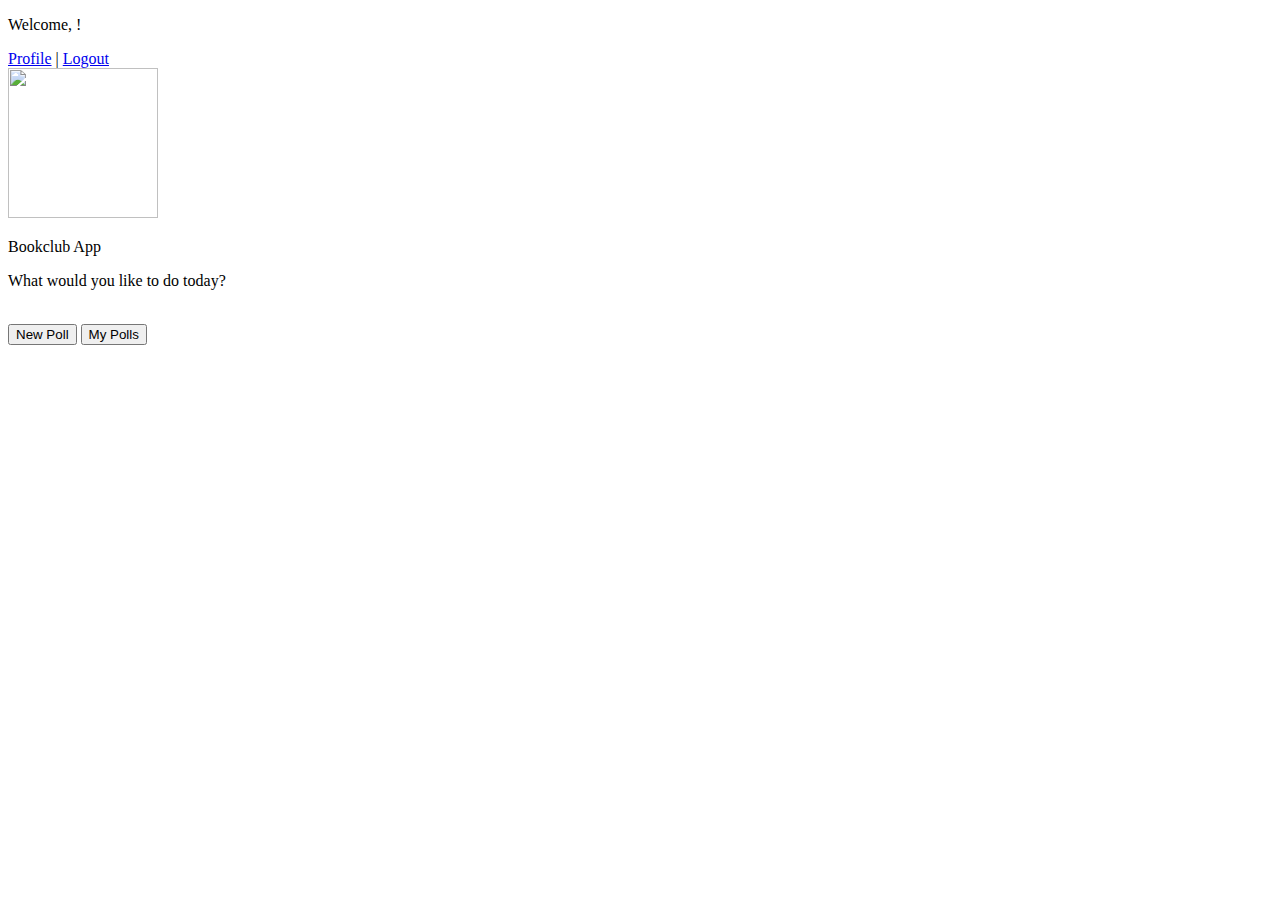
==== public/index.html @ f9499828 "Changing images" ====
<!DOCTYPE html>

<html>

	<head>
		<title>Bookclub App</title>
		
		<link href="/public/css/main.css" rel="stylesheet" type="text/css">
	</head>

	<header>
		<p>Welcome, <span id="display-name"></span>!</p>
		<a class="menu" href="/profile">Profile</a> | <a class="menu" href="/logout">Logout</a>
	</header>

	<body>
		<div class="container">
			<img src="/public/img/books.gif" height="150" width="150"/>
			<br />
			<p class="clementine-text">Bookclub App</p>
		</div>
	
		<div class="container">
			<p>What would you like to do today?<span id="click-nbr"></span></p>
			<br />
			<div class="btn-container">
				<button type="submit" class="btn btn-add">New Poll</button>
				<button class="btn btn-delete">My Polls</button>
			</div>
		</div>
		<center><br /><div class="container text-center" id="newpoll">
			
		</div></center>
		<script src="//code.jquery.com/jquery-1.11.2.min.js"></script>
		<script src="//code.jquery.com/jquery-migrate-1.2.1.min.js"></script>
		<script type="text/javascript" src="controllers/clickController.client.js"></script>
	</body>

</html>
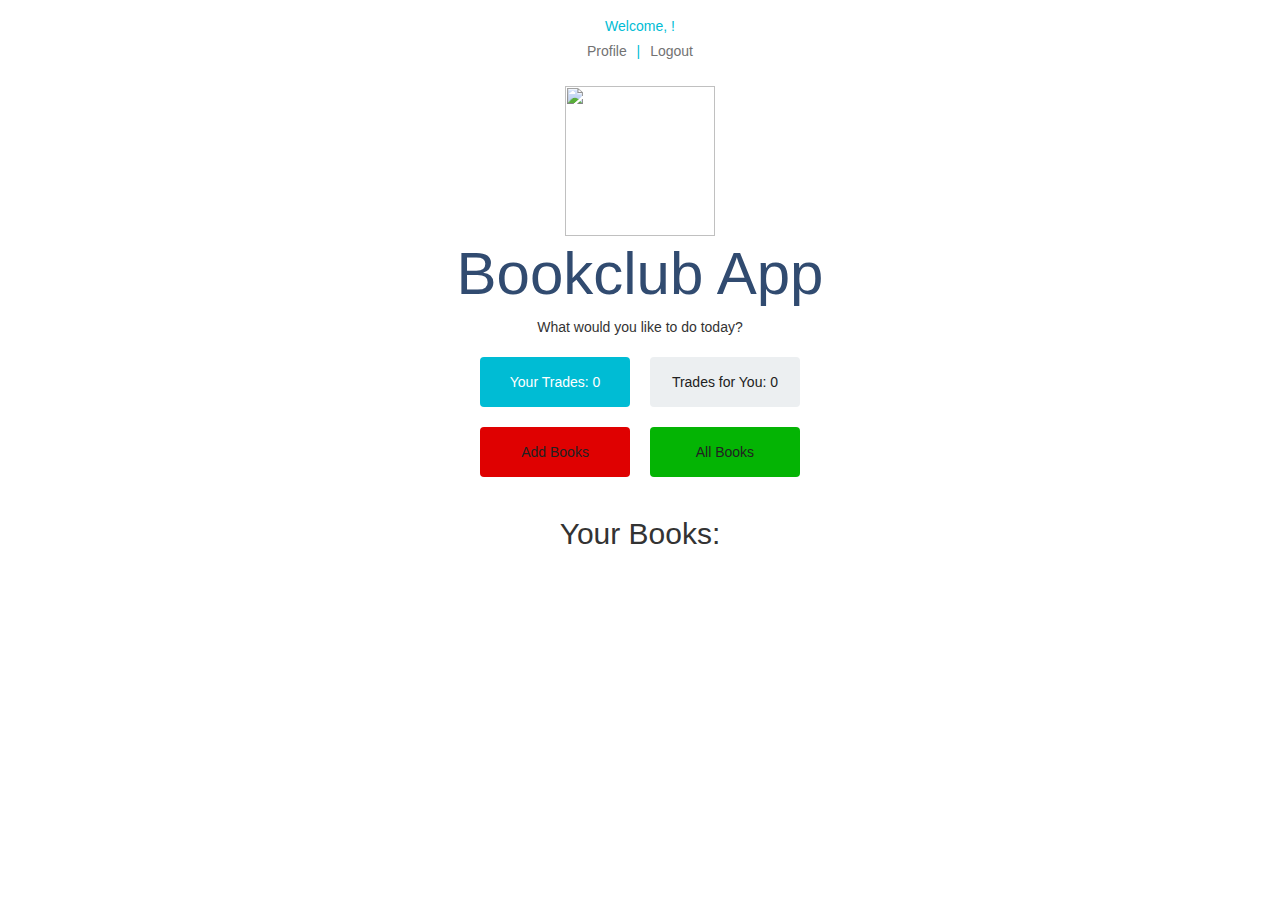
==== commit 065de4c3: "View User Books" ====
--- a/public/index.html
+++ b/public/index.html
@@ -4,8 +4,9 @@
 
 	<head>
 		<title>Bookclub App</title>
+		<link href="/public/css/main.css" rel="stylesheet" type="text/css">
+		<link rel="stylesheet" href="https://maxcdn.bootstrapcdn.com/bootstrap/3.3.5/css/bootstrap.min.css" type="text/css">
 		
-		<link href="/public/css/main.css" rel="stylesheet" type="text/css">
 	</head>
 
 	<header>
@@ -14,6 +15,7 @@
 	</header>
 
 	<body>
+		
 		<div class="container">
 			<img src="/public/img/books.gif" height="150" width="150"/>
 			<br />
@@ -24,13 +26,19 @@
 			<p>What would you like to do today?<span id="click-nbr"></span></p>
 			<br />
 			<div class="btn-container">
-				<button type="submit" class="btn btn-add">New Poll</button>
-				<button class="btn btn-delete">My Polls</button>
+				<button id="yourpend" type="submit" style="height:50px;width:150px" class="btn btn-add">Your Trades: 0</button>
+				<button id="theirpend" style="height:50px;width:150px" class="btn btn-delete">Trades for You: 0</button>
+				<br /><br />
+				<button id="addbook" style="height:50px;width:150px" class="btn btn-remove">Add Books</button>
+				<button id="seebook" style="height:50px;width:150px" class="btn btn-all">All Books</button>
 			</div>
 		</div>
-		<center><br /><div class="container text-center" id="newpoll">
+		<div class="container-fluid wrapper">
+  <div class="row">
+    <div class="col-md-12 text-center"><br /><h2>Your Books:</h2>
+    <div id="newpoll">
 			
-		</div></center>
+		</div></div></div></div>
 		<script src="//code.jquery.com/jquery-1.11.2.min.js"></script>
 		<script src="//code.jquery.com/jquery-migrate-1.2.1.min.js"></script>
 		<script type="text/javascript" src="controllers/clickController.client.js"></script>
--- a/public/css/main.css
+++ b/public/css/main.css
@@ -0,0 +1,226 @@
+/********* Fonts **********/
+
+@font-face {
+  font-family: 'Roboto';
+  font-style: normal;
+  font-weight: 400;
+  src: local('Roboto'), local('Roboto-Regular'), url('../fonts/Roboto-Regular.ttf') format('truetype');
+}
+
+@font-face {
+  font-family: 'Roboto';
+  font-style: normal;
+  font-weight: 500;
+  src: local('Roboto Medium'), local('Roboto-Medium'), url('../fonts/Roboto-Medium.ttf') format('truetype');
+}
+
+/****** Main Styling ******/
+
+body {
+	font-family: 'Roboto', sans-serif;
+	font-size: 16px;
+	margin: 0;
+	padding: 0;
+}
+
+header {
+	color: #00BCD4;
+	height: 56px;
+	margin: 0 0 14px 0;
+	text-align: center;
+}
+
+p {
+	margin: 8px 0 0 0;
+}
+
+.container p {
+	text-align: center;
+	padding: 0;
+}
+
+/****** Header Styling ******/
+
+header p {
+	margin: 16px 0 5px 0;
+}
+
+.menu {
+	text-decoration: none;
+	padding: 6px;
+	margin: 0;
+	color: #727272;
+}
+
+.menu:visited {
+	color: #727272;
+}
+
+.menu:hover {
+	color: #FFA000;
+}
+
+.menu:active {
+	color: #FF630D;
+}
+
+header a ~ p {
+	margin: 0;
+	padding: 0;
+	display: inline;
+	color: #ECEFF1;
+}
+
+#display-name {
+	font-weight: 400;
+}
+
+/****** Login Styling ******/
+
+.login {
+	margin: 86px auto 0 auto;
+	text-align: center;
+}
+
+#login-btn {
+	width: 225px;
+	padding: 7px 5px;
+}
+
+.btn p {
+	margin: 8px 0 0 0;
+	padding: 0;
+}
+
+.btn > img {
+	float: left;
+	margin-left: 10px
+}
+
+/****** Logo Div Styling ******/
+
+img {
+	margin: 0 auto;
+	display: block;
+}
+
+.clementine-text { /* Styling for the Clementine.js text */
+	padding: 0;
+	margin: -25px 0 0 0;
+	font-weight: 500;
+	font-size: 60px;
+	color: #314B70;
+}
+
+/****** Click Styling ******/
+
+.btn-container {	/* Styling for the div that contains the buttons */
+	margin: -10px auto 0 auto;
+	text-align: center;
+}
+
+.btn {	/* Styling for buttons */
+	margin: 0 8px;
+	color: white;
+	background-color: #00BCD4;
+	display: inline-block;
+	border: 0;
+	font-size: 14px;
+	border-radius: 3px;
+	padding: 10px 5px;
+	width: 100px;
+	font-weight: 500;
+}
+
+.btn:focus {	/* Remove outline when hovering over button */
+	outline: none;
+}
+
+.btn:active {	/* Scale the button down by 10% when clicking on button */
+	transform: scale(0.9, 0.9);
+	-webkit-transform: scale(0.9, 0.9);
+	-moz-transform: scale(0.9, 0.9);
+}
+
+.btn-delete {	/* Styling for delete button */
+	background-color: #ECEFF1;
+	color: #212121;
+}
+
+.col-md-2 {
+  padding-top: 10px;
+  
+  padding-left: 70px;
+}
+
+.btn-all {	/* Styling for delete button */
+	background-color: #04B404;
+	color: #212121;
+}
+
+.wowthere {
+  padding-left: 42px;
+  padding-top: 20px;
+  border-radius: 25px;
+}
+
+.btn-remove {
+	background-color: #DF0101;
+	color: #212121;
+}
+
+#click-nbr {
+	font-weight: 400;
+}
+
+/****** Profile Styling ******/
+
+.github-profile {
+	width: 350px;
+	height: 200px;
+	border-radius: 3px;
+	margin: 86px auto 0 auto;
+	background-color: #EEE;
+	text-align: center;
+	color: #000;
+}
+
+.github-profile p:first-child {
+	padding-top: 16px;
+}
+
+.github-profile p:nth-child(5) {
+	margin-bottom: 16px
+}
+
+.github-profile p {
+	margin: 0 0 0 16px;
+	text-align: left;
+}
+
+.profile-value {
+	font-weight: 400;
+}
+
+span {
+	font-weight: 500;
+}
+
+.github-profile > img {
+	padding-top: 16px;
+	margin-bottom: 16px;
+}
+
+.github-profile .menu:hover {
+	color: #FFA000;
+}
+
+.github-profile .menu:active {
+	color: #FF630D;
+}
+
+#menu-divide {
+	color: #FFFFFF;
+	display: inline;
+	margin: 0;
+}